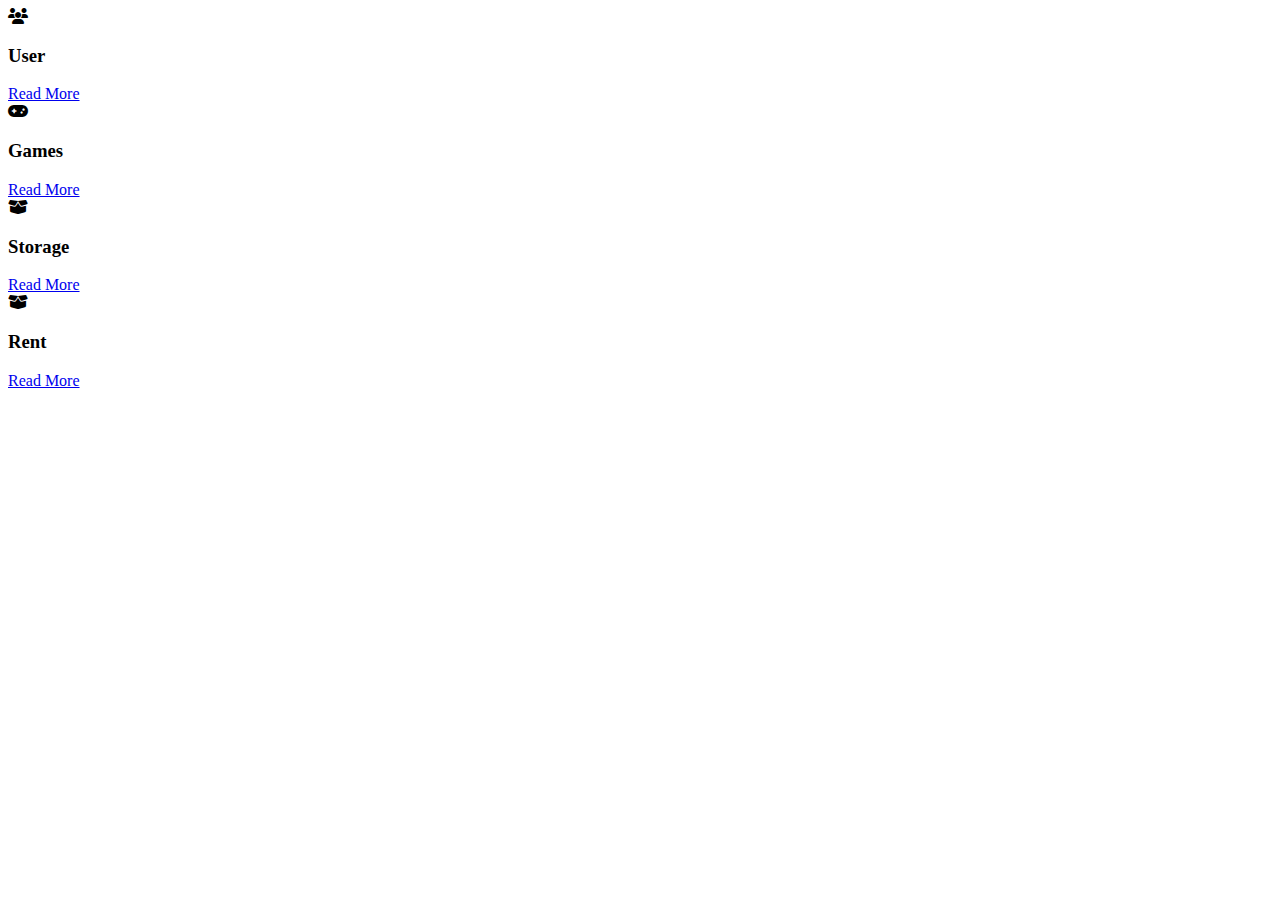
==== src/main/webapp/admin/index.html @ f714e21c "update webapp" ====
<!DOCTYPE html>
<html lang="en">
<head>
    <meta charset="UTF-8">
    <meta name="viewport" content="width=device-width, initial-scale=1.0">
    <link rel="stylesheet" href="https://cdnjs.cloudflare.com/ajax/libs/font-awesome/6.4.2/css/all.min.css">
    <link rel="stylesheet" href="admin/style.css">
    <title>Document</title>
</head>
<body>
    <section class="container">
        <section class="card__container">
          <div class="card__bx" style="--clr: #89ec5b">
            <div class="card__data">
              <div class="card__icon">
                <i class="fa-solid fa-users"></i>
              </div>
              <div class="card__content">
                <h3>User</h3>
                <a href="#">Read More</a>
              </div>
            </div>
          </div>
          <div class="card__bx" style="--clr: #eb5ae5">
            <div class="card__data">
              <div class="card__icon">
                <i class="fa-solid fa-gamepad"></i>
              </div>
              <div class="card__content">
                <h3>Games</h3>
                <a href="#">Read More</a>
              </div>
            </div>
          </div>
          <div class="card__bx" style="--clr: #5b98eb">
            <div class="card__data">
              <div class="card__icon">
                <i class="fa-solid fa-box-open"></i>
              </div>
              <div class="card__content">
                <h3>Storage</h3>
                <a href="#">Read More</a>
              </div>
            </div>
          </div>
      	  <div class="card__bx" style="--clr: #5b98eb">
            <div class="card__data">
              <div class="card__icon">
                <i class="fa-solid fa-box-open"></i>
              </div>
              <div class="card__content">
                <h3>Rent</h3>
                <a href="#">Read More</a>
              </div>
            </div>
          </div>
        </section>
      
      </section>
</body>
</html>
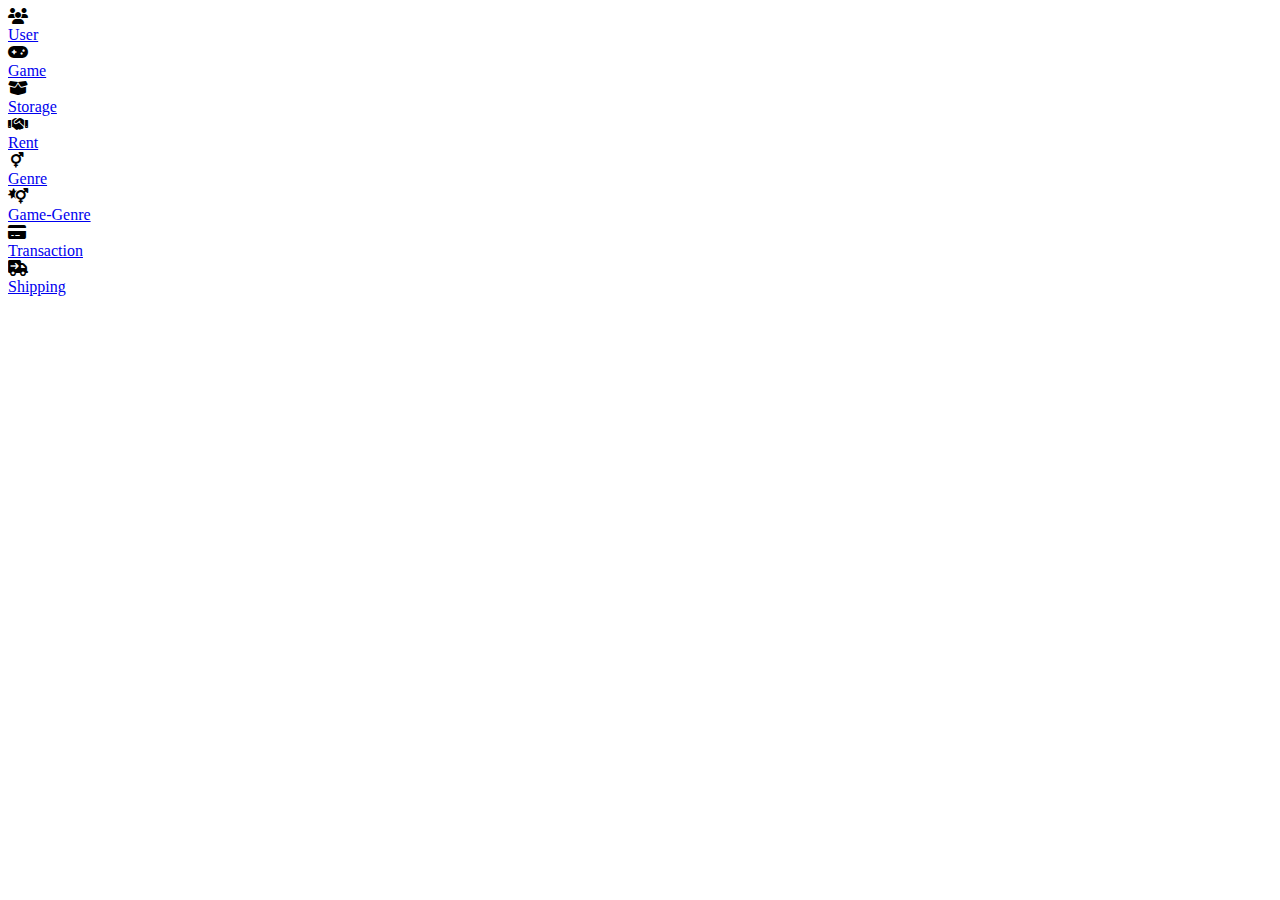
==== commit 91a5c4dd: "admin page 1.0.1" ====
--- a/src/main/webapp/admin/index.html
+++ b/src/main/webapp/admin/index.html
@@ -5,52 +5,90 @@
     <meta name="viewport" content="width=device-width, initial-scale=1.0">
     <link rel="stylesheet" href="https://cdnjs.cloudflare.com/ajax/libs/font-awesome/6.4.2/css/all.min.css">
     <link rel="stylesheet" href="admin/style.css">
-    <title>Document</title>
+    <link rel="icon" type="image/x-icon" href="https://icons.veryicon.com/png/o/miscellaneous/yuanql/icon-admin.png">
+    <title>Admin</title>
+    
 </head>
 <body>
     <section class="container">
         <section class="card__container">
-          <div class="card__bx" style="--clr: #89ec5b">
+          <div class="card__bx" style="--clr: #FF6666">
             <div class="card__data">
               <div class="card__icon">
                 <i class="fa-solid fa-users"></i>
               </div>
               <div class="card__content">
-                <h3>User</h3>
-                <a href="#">Read More</a>
+                <a href="user.jsp">User</a>
               </div>
             </div>
           </div>
-          <div class="card__bx" style="--clr: #eb5ae5">
+          <div class="card__bx" style="--clr: #66FF66">
             <div class="card__data">
               <div class="card__icon">
                 <i class="fa-solid fa-gamepad"></i>
               </div>
               <div class="card__content">
-                <h3>Games</h3>
-                <a href="#">Read More</a>
+                <a href="game.jsp">Game</a>
               </div>
             </div>
           </div>
-          <div class="card__bx" style="--clr: #5b98eb">
+          <div class="card__bx" style="--clr: #6699FF">
             <div class="card__data">
               <div class="card__icon">
                 <i class="fa-solid fa-box-open"></i>
               </div>
               <div class="card__content">
-                <h3>Storage</h3>
-                <a href="#">Read More</a>
+                <a href="storage.jsp">Storage</a>
               </div>
             </div>
           </div>
-      	  <div class="card__bx" style="--clr: #5b98eb">
+      	  <div class="card__bx" style="--clr: #FFFF66">
             <div class="card__data">
               <div class="card__icon">
-                <i class="fa-solid fa-box-open"></i>
+                <i class="fa-solid fa-handshake"></i>
               </div>
               <div class="card__content">
-                <h3>Rent</h3>
-                <a href="#">Read More</a>
+                <a href="rent.jsp">Rent</a>
+              </div>
+            </div>
+          </div>
+          <div class="card__bx" style="--clr: #66FFFF">
+            <div class="card__data">
+              <div class="card__icon">
+                <i class="fa-solid fa-mars-and-venus"></i>
+              </div>
+              <div class="card__content">
+                <a href="genre.jsp">Genre</a>
+              </div>
+            </div>
+          </div>
+          <div class="card__bx" style="--clr: #FF66FF">
+            <div class="card__data">
+              <div class="card__icon">
+                <i class="fa-solid fa-mars-and-venus-burst"></i>
+              </div>
+              <div class="card__content">
+                <a href="gamegenre.jsp">Game-Genre</a>
+              </div>
+            </div>
+          </div>
+          <div class="card__bx" style="--clr: #FFB366">
+            <div class="card__data">
+              <div class="card__icon">
+                <i class="fa-solid fa-credit-card"></i>
+              </div>
+              <div class="card__content">
+                <a href="#transaction.jsp">Transaction</a>
+              </div>
+            </div>
+          </div>
+          <div class="card__bx" style="--clr: #CC66FF">
+            <div class="card__data">
+              <div class="card__icon">
+                <i class="fa-solid fa-truck-arrow-right"></i>
+              </div>
+              <div class="card__content">
+                <a href="shipping.jsp">Shipping</a>
               </div>
             </div>
           </div>
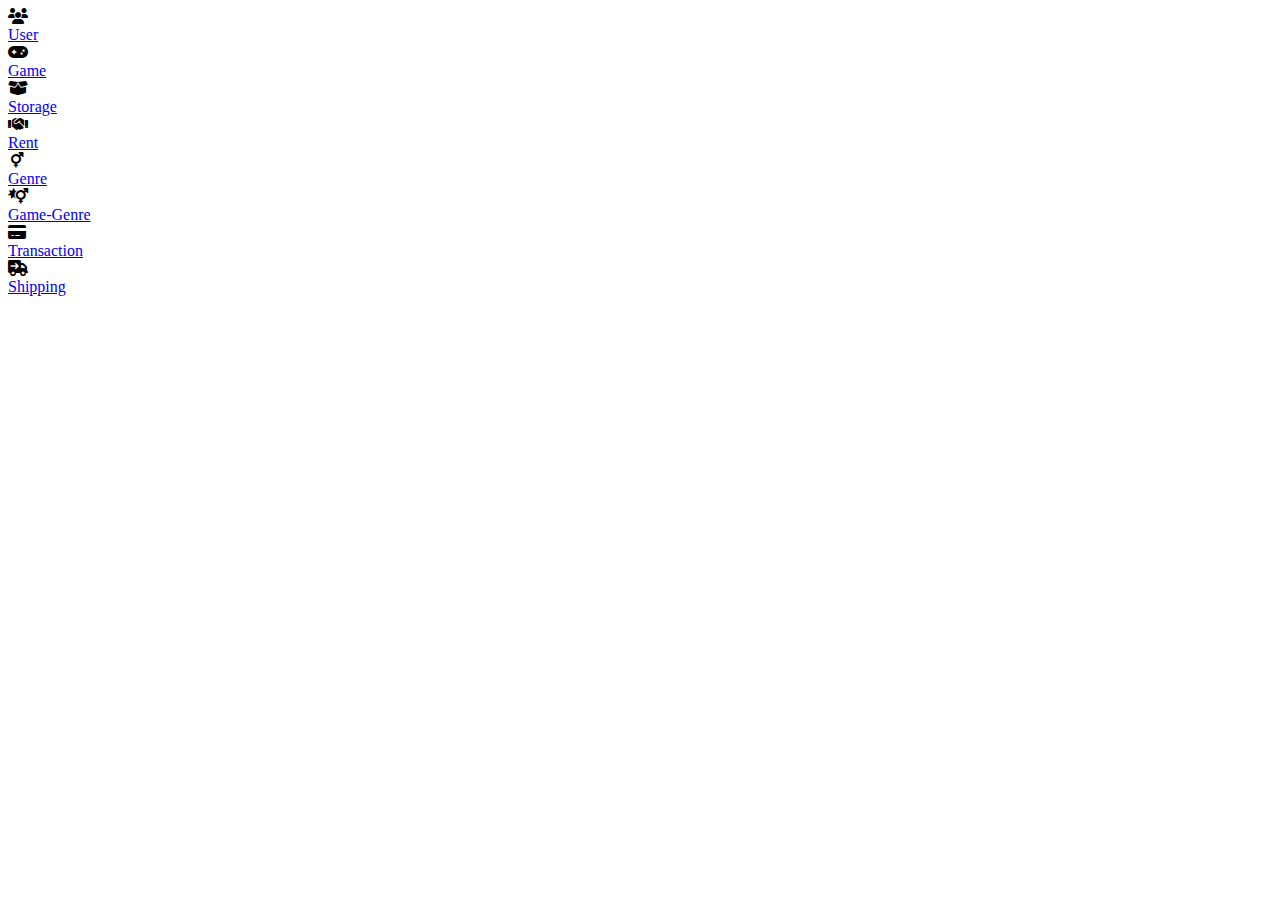
==== commit 3d48a53d: "sostituiti i vari href con i path giusti" ====
--- a/src/main/webapp/admin/index.html
+++ b/src/main/webapp/admin/index.html
@@ -58,7 +58,7 @@
                 <i class="fa-solid fa-mars-and-venus"></i>
               </div>
               <div class="card__content">
-                <a href="genre.jsp">Genre</a>
+                <a href="genre/">Genre</a>
               </div>
             </div>
           </div>
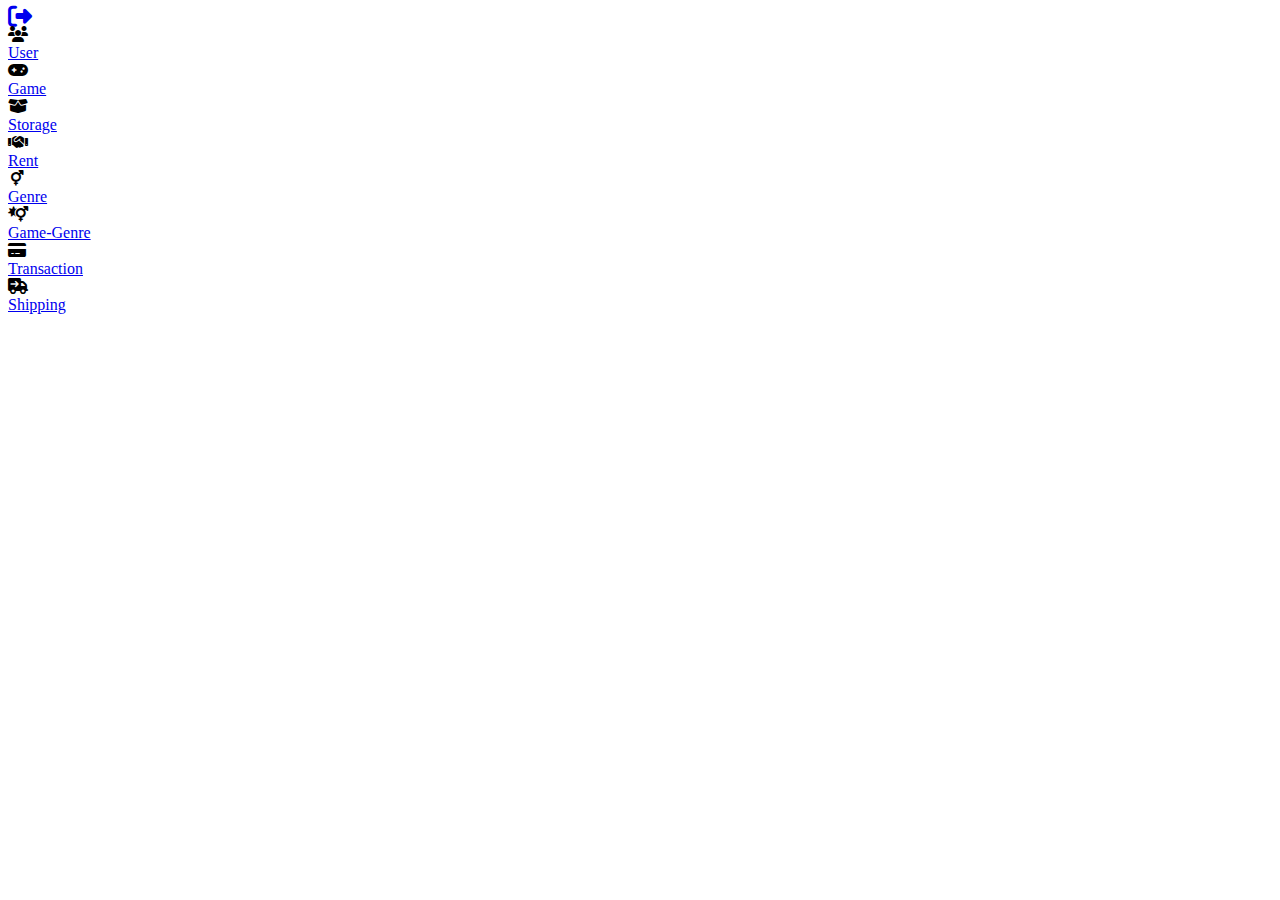
==== commit d7299f26: "Icona di logout aggiunta a sezione admin" ====
--- a/src/main/webapp/admin/index.html
+++ b/src/main/webapp/admin/index.html
@@ -10,49 +10,52 @@
     
 </head>
 <body>
+<div class="Logout"><a class="Logout" href="/logout"><i class="fa-solid fa-right-from-bracket fa-xl"></i></a></div>
+
+<!--  <button class="btn-top-right">Logout</button> -->
     <section class="container">
         <section class="card__container">
-          <div class="card__bx" style="--clr: #FF6666">
+          <div class="card__bx" style="--clr: #FF6666" onclick="location.href='user/';">
             <div class="card__data">
               <div class="card__icon">
                 <i class="fa-solid fa-users"></i>
               </div>
               <div class="card__content">
-                <a href="user.jsp">User</a>
+                <a href="user/">User</a>
               </div>
             </div>
           </div>
-          <div class="card__bx" style="--clr: #66FF66">
+          <div class="card__bx" style="--clr: #66FF66" onclick="location.href='game/';">
             <div class="card__data">
               <div class="card__icon">
                 <i class="fa-solid fa-gamepad"></i>
               </div>
               <div class="card__content">
-                <a href="game.jsp">Game</a>
+                <a href="game/">Game</a>
               </div>
             </div>
           </div>
-          <div class="card__bx" style="--clr: #6699FF">
+          <div class="card__bx" style="--clr: #6699FF"  onclick="location.href='storage/';">
             <div class="card__data">
               <div class="card__icon">
                 <i class="fa-solid fa-box-open"></i>
               </div>
               <div class="card__content">
-                <a href="storage.jsp">Storage</a>
+                <a href="storage/">Storage</a>
               </div>
             </div>
           </div>
-      	  <div class="card__bx" style="--clr: #FFFF66">
+      	  <div class="card__bx" style="--clr: #FFFF66" onclick="location.href='rent/';">
             <div class="card__data">
               <div class="card__icon">
                 <i class="fa-solid fa-handshake"></i>
               </div>
               <div class="card__content">
-                <a href="rent.jsp">Rent</a>
+                <a href="rent/">Rent</a>
               </div>
             </div>
           </div>
-          <div class="card__bx" style="--clr: #66FFFF">
+          <div class="card__bx" style="--clr: #66FFFF"  onclick="location.href='genre/';">
             <div class="card__data">
               <div class="card__icon">
                 <i class="fa-solid fa-mars-and-venus"></i>
@@ -62,33 +65,33 @@
               </div>
             </div>
           </div>
-          <div class="card__bx" style="--clr: #FF66FF">
+          <div class="card__bx" style="--clr: #FF66FF" onclick="location.href='gamegenre/';">
             <div class="card__data">
               <div class="card__icon">
                 <i class="fa-solid fa-mars-and-venus-burst"></i>
               </div>
               <div class="card__content">
-                <a href="gamegenre.jsp">Game-Genre</a>
+                <a href="gamegenre/">Game-Genre</a>
               </div>
             </div>
           </div>
-          <div class="card__bx" style="--clr: #FFB366">
+          <div class="card__bx" style="--clr: #FFB366" onclick="location.href='transaction/';">
             <div class="card__data">
               <div class="card__icon">
                 <i class="fa-solid fa-credit-card"></i>
               </div>
               <div class="card__content">
-                <a href="#transaction.jsp">Transaction</a>
+                <a href="transaction/">Transaction</a>
               </div>
             </div>
           </div>
-          <div class="card__bx" style="--clr: #CC66FF">
+          <div class="card__bx" style="--clr: #CC66FF" onclick="location.href='shipping/';">
             <div class="card__data">
               <div class="card__icon">
                 <i class="fa-solid fa-truck-arrow-right"></i>
               </div>
               <div class="card__content">
-                <a href="shipping.jsp">Shipping</a>
+                <a href="shipping/">Shipping</a>
               </div>
             </div>
           </div>
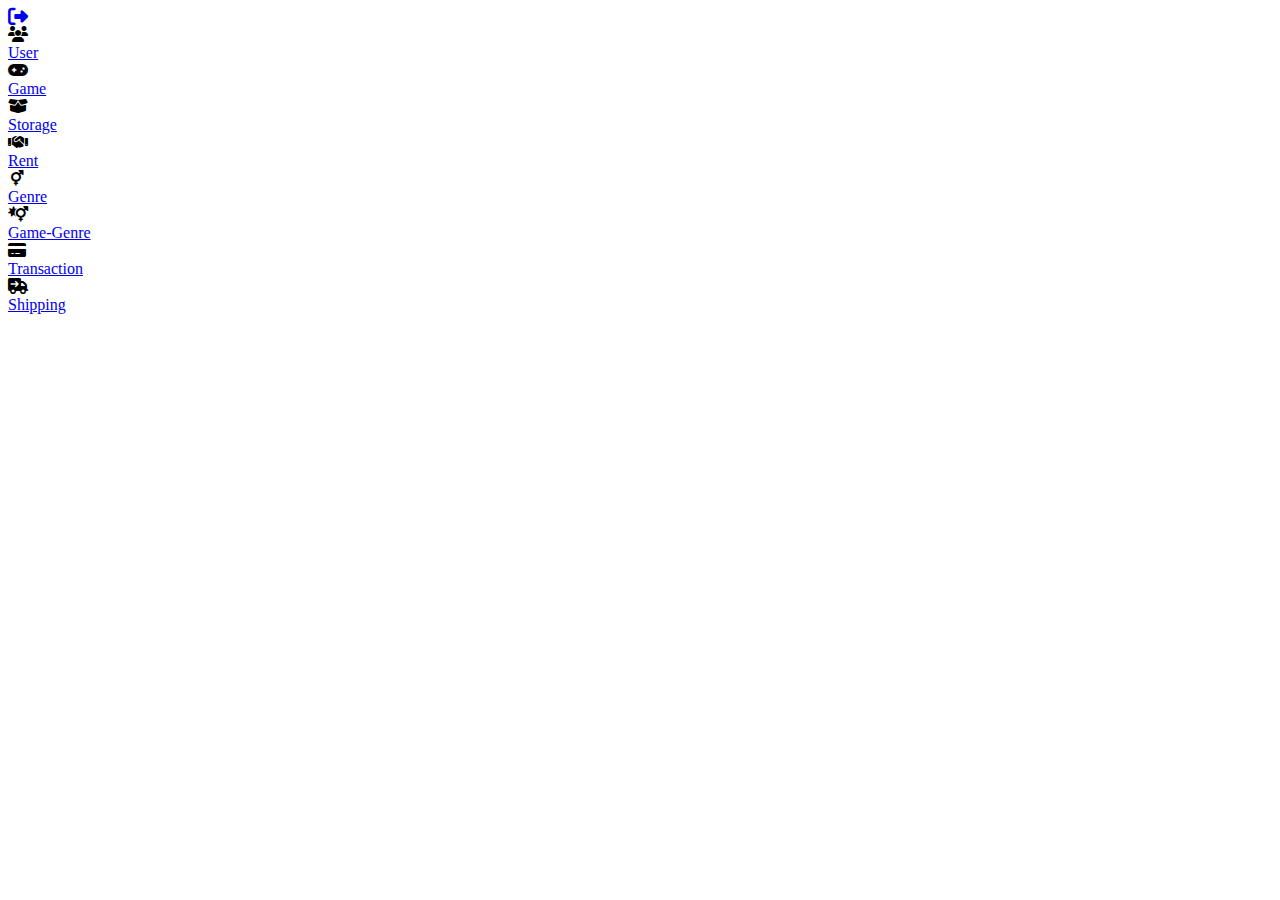
==== commit 079ad4c0: "Aggiornata icona per Logout in admin index" ====
--- a/src/main/webapp/admin/index.html
+++ b/src/main/webapp/admin/index.html
@@ -10,9 +10,7 @@
     
 </head>
 <body>
-<div class="Logout"><a class="Logout" href="/logout"><i class="fa-solid fa-right-from-bracket fa-xl"></i></a></div>
-
-<!--  <button class="btn-top-right">Logout</button> -->
+<div class="Logout"><a class="Logout" href="/logout"><i class="fa-solid fa-right-from-bracket fa-lg"></i></a></div>
     <section class="container">
         <section class="card__container">
           <div class="card__bx" style="--clr: #FF6666" onclick="location.href='user/';">
